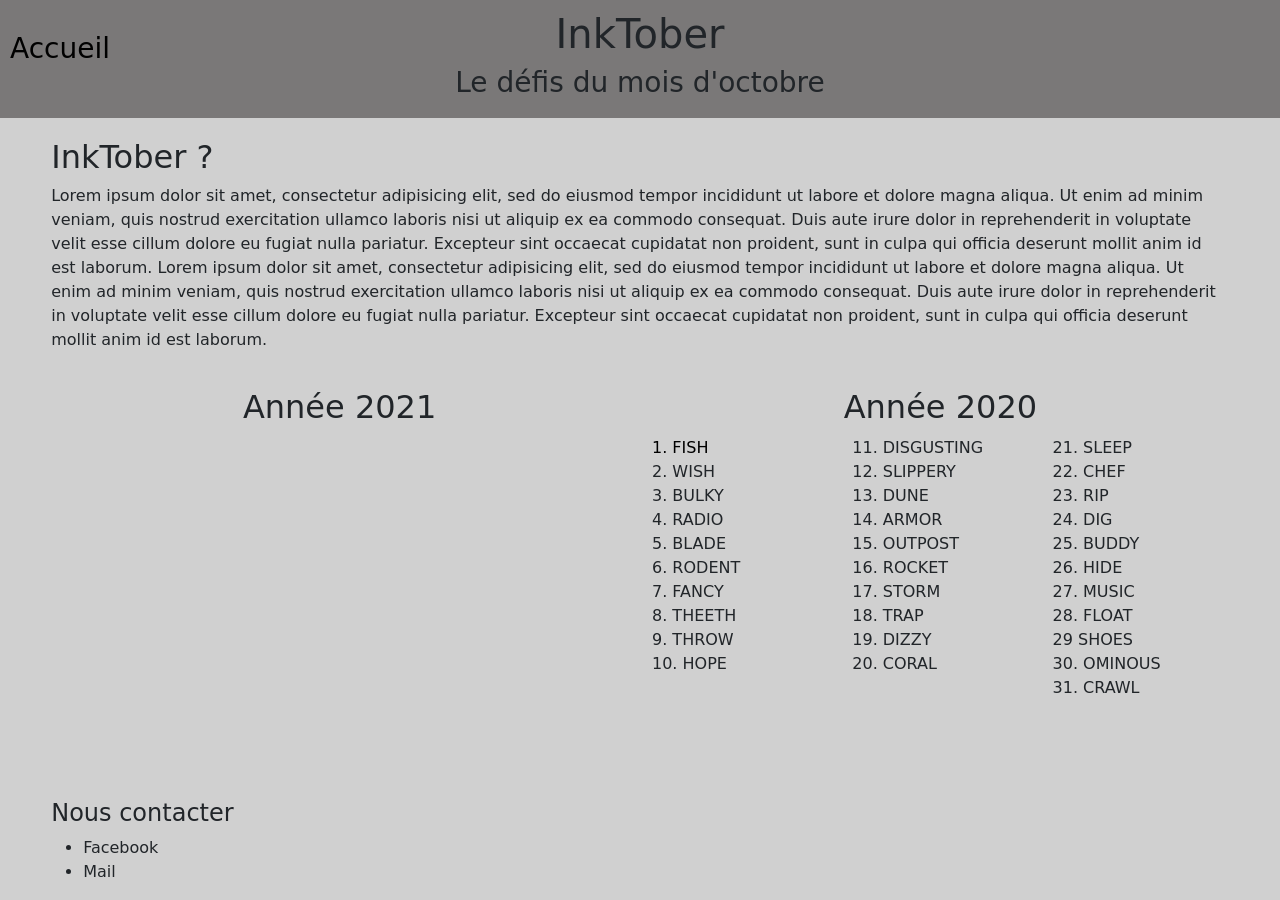
==== InkTober/index.html @ 4a374988 "[Init] Index, arborescence, InkTober" ====
<!DOCTYPE html>
<html lang="fr" dir="ltr">
  <head>
    <meta charset="utf-8">
    <title>Bouquin'eirb</title>
    <link rel="icon" href="img/favicon.png">
    <link href="https://cdn.jsdelivr.net/npm/bootstrap@5.0.0-beta1/dist/css/bootstrap.min.css" rel="stylesheet" integrity="sha384-giJF6kkoqNQ00vy+HMDP7azOuL0xtbfIcaT9wjKHr8RbDVddVHyTfAAsrekwKmP1" crossorigin="anonymous">
    <link href="../CSS/InkTober/main.css" rel="stylesheet">
  </head>
  <body>
    <header class="row">
      <div id="Accueil" class="col-1">
        <a href="../index.html">
          <h3>Accueil</h3>
        </a>
      </div>
      <div class="col-4 offset-3">
        <h1>InkTober</h1>
        <h3>Le défis du mois d'octobre</h3>
      </div>
    </header>
    <div class="margin-lr">
      <article id="Presentation">
        <h2>InkTober ?</h2>
        <p>Lorem ipsum dolor sit amet, consectetur adipisicing elit, sed do eiusmod tempor incididunt ut labore et dolore magna aliqua. Ut enim ad minim veniam, quis nostrud exercitation ullamco laboris nisi ut aliquip ex ea commodo consequat. Duis aute irure dolor in reprehenderit in voluptate velit esse cillum dolore eu fugiat nulla pariatur. Excepteur sint occaecat cupidatat non proident, sunt in culpa qui officia deserunt mollit anim id est laborum. Lorem ipsum dolor sit amet, consectetur adipisicing elit, sed do eiusmod tempor incididunt ut labore et dolore magna aliqua. Ut enim ad minim veniam, quis nostrud exercitation ullamco laboris nisi ut aliquip ex ea commodo consequat. Duis aute irure dolor in reprehenderit in voluptate velit esse cillum dolore eu fugiat nulla pariatur. Excepteur sint occaecat cupidatat non proident, sunt in culpa qui officia deserunt mollit anim id est laborum.</p>
      </article>
      <div class="row">
        <div class="col-6">
          <article class="production">
            <h2>Année 2021</h2>
          </article>
        </div>
        <div class="col-6">
          <article class="production">
            <h2>Année 2020</h2>
            <div class="row">
              <div class="col-4">
                <p>
                  <a href="2020/Fish.pdf">1. FISH</a><br>
                  2. WISH <br>
                  3. BULKY <br>
                  4. RADIO <br>
                  5. BLADE <br>
                  6. RODENT <br>
                  7. FANCY <br>
                  8. THEETH <br>
                  9. THROW <br>
                  10. HOPE
                </p>
              </div>
              <div class="col-4">
                <p>
                  11. DISGUSTING <br>
                  12. SLIPPERY <br>
                  13. DUNE <br>
                  14. ARMOR <br>
                  15. OUTPOST <br>
                  16. ROCKET <br>
                  17. STORM <br>
                  18. TRAP <br>
                  19. DIZZY <br>
                  20. CORAL
                </p>
              </div>
              <div class="col-4">
                <p>
                  21. SLEEP <br>
                  22. CHEF <br>
                  23. RIP <br>
                  24. DIG <br>
                  25. BUDDY <br>
                  26. HIDE <br>
                  27. MUSIC <br>
                  28. FLOAT <br>
                  29 SHOES <br>
                  30. OMINOUS <br>
                  31. CRAWL
                </p>
              </div>
            </div>
          </article>
        </div>
      </div>
    </div>
  </body>
  <footer class="margin-lr">
    <h4>Nous contacter</h4>
    <ul>
      <li>Facebook</li>
      <li>Mail</li>
    </ul>
  </footer>
</html>
---- CSS/InkTober/main.css ----
body{
  background-color: #d0d0d0;
}

a{
  text-decoration:none;
  color: black;
}

a:hover{
  color: black;
}

header{
  background-color: #7a7878;
  text-align: center;
  font-size: 2rem;
  padding : 10px;
  margin-bottom: 20px;
}

footer{
  display: block;
  position: absolute;
  bottom: 0;
}

.margin-lr{
  margin: 0 4% 0 4%;
}

#Accueil{
  margin-top: 22px;
}

.production > h2{
  margin: 20px 0 10px 0;
  text-align: center;
}
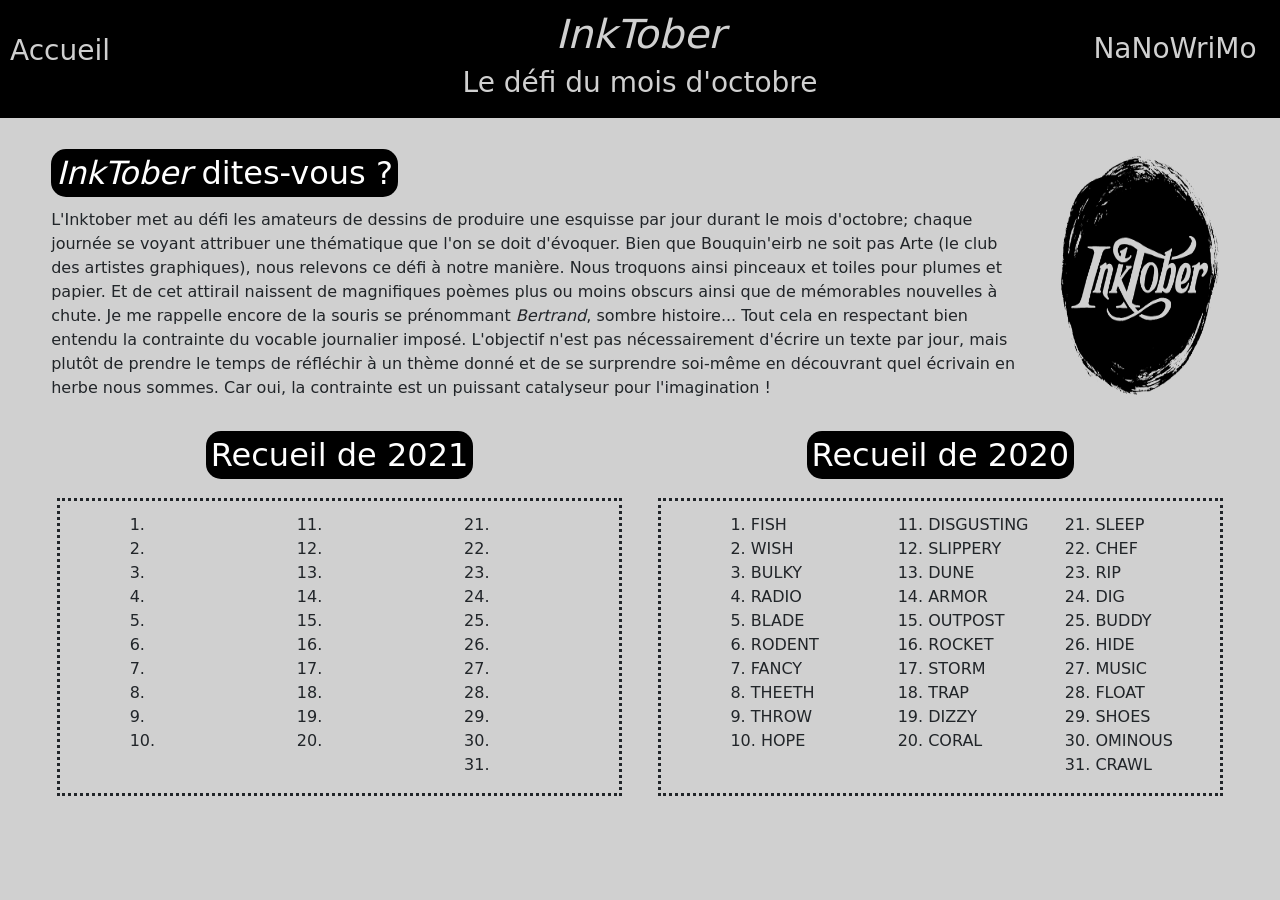
==== commit f6521652: "[InkTober] layout" ====
--- a/InkTober/index.html
+++ b/InkTober/index.html
@@ -3,91 +3,126 @@
   <head>
     <meta charset="utf-8">
     <title>Bouquin'eirb</title>
-    <link rel="icon" href="img/favicon.png">
+    <link rel="icon" href="../img/favicon.png">
     <link href="https://cdn.jsdelivr.net/npm/bootstrap@5.0.0-beta1/dist/css/bootstrap.min.css" rel="stylesheet" integrity="sha384-giJF6kkoqNQ00vy+HMDP7azOuL0xtbfIcaT9wjKHr8RbDVddVHyTfAAsrekwKmP1" crossorigin="anonymous">
     <link href="../CSS/InkTober/main.css" rel="stylesheet">
   </head>
   <body>
-    <header class="row">
-      <div id="Accueil" class="col-1">
-        <a href="../index.html">
-          <h3>Accueil</h3>
-        </a>
-      </div>
-      <div class="col-4 offset-3">
-        <h1>InkTober</h1>
-        <h3>Le défis du mois d'octobre</h3>
+    <header>
+      <div class="row">
+        <div class="col-1 mt-4">
+          <a href="../index.html">
+            <h3>Accueil</h3>
+          </a>
+        </div>
+        <div class="col-4 offset-3">
+          <h1>InkTober</h1>
+          <h3>Le défi du mois d'octobre</h3>
+        </div>
+        <div class="col-2 offset-2 mr-1 top-link">
+          <a href="../NaNoWriMo/index">
+            <h3>NaNoWriMo</h3>
+          </a>
+        </div>
       </div>
     </header>
     <div class="margin-lr">
-      <article id="Presentation">
-        <h2>InkTober ?</h2>
-        <p>Lorem ipsum dolor sit amet, consectetur adipisicing elit, sed do eiusmod tempor incididunt ut labore et dolore magna aliqua. Ut enim ad minim veniam, quis nostrud exercitation ullamco laboris nisi ut aliquip ex ea commodo consequat. Duis aute irure dolor in reprehenderit in voluptate velit esse cillum dolore eu fugiat nulla pariatur. Excepteur sint occaecat cupidatat non proident, sunt in culpa qui officia deserunt mollit anim id est laborum. Lorem ipsum dolor sit amet, consectetur adipisicing elit, sed do eiusmod tempor incididunt ut labore et dolore magna aliqua. Ut enim ad minim veniam, quis nostrud exercitation ullamco laboris nisi ut aliquip ex ea commodo consequat. Duis aute irure dolor in reprehenderit in voluptate velit esse cillum dolore eu fugiat nulla pariatur. Excepteur sint occaecat cupidatat non proident, sunt in culpa qui officia deserunt mollit anim id est laborum.</p>
-      </article>
       <div class="row">
-        <div class="col-6">
+        <article id="Presentation" class="col-xl-10 col-lg-8 col-md-6">
+          <h2 class="pb-2 pt-3"><span><em>InkTober</em> dites-vous ?</span></h2>
+          <p>L'Inktober met au défi les amateurs de dessins de produire une esquisse par jour durant le mois d'octobre; chaque journée se voyant attribuer une thématique que l'on se doit d'évoquer. Bien que Bouquin'eirb ne soit pas Arte (le club des artistes graphiques), nous relevons ce défi à notre manière. Nous troquons ainsi pinceaux et toiles pour plumes et papier. Et de cet attirail naissent de magnifiques poèmes plus ou moins obscurs ainsi que de mémorables nouvelles à chute. Je me rappelle encore de la souris se prénommant <em>Bertrand</em>, sombre histoire... Tout cela en respectant bien entendu la contrainte du vocable journalier imposé. L'objectif n'est pas nécessairement d'écrire un texte par jour, mais plutôt de prendre le temps de réfléchir à un thème donné et de se surprendre soi-même en découvrant quel écrivain en herbe nous sommes. Car oui, la contrainte est un puissant catalyseur pour l'imagination !</p>
+        </article>
+        <img class="col-xl-2 col-lg-4 col-md-6"src="../img/InkTober.png" alt="Inktober logo">
+      </div>
+      <div class="row">
+        <div class="col-lg-6">
           <article class="production">
-            <h2>Année 2021</h2>
+            <h2 class="mb-4"><span>Recueil de 2021</span></h2>
+            <div class="row">
+              <p class="col-4">
+                <a href="2021/1.pdf">1. </a><br>
+                <a href="2021/2.pdf">2. </a><br>
+                <a href="2021/3.pdf">3. </a><br>
+                <a href="2021/4.pdf">4. </a><br>
+                <a href="2021/5.pdf">5. </a><br>
+                <a href="2021/6.pdf">6. </a><br>
+                <a href="2021/7.pdf">7. </a><br>
+                <a href="2021/8.pdf">8. </a><br>
+                <a href="2021/8.pdf">9. </a><br>
+                <a href="2021/10.pdf">10. </a><br>
+              </p>
+              <p class="col-4">
+                <a href="2021/11.pdf">11. </a><br>
+                <a href="2021/12.pdf">12. </a><br>
+                <a href="2021/13.pdf">13. </a><br>
+                <a href="2021/14.pdf">14. </a><br>
+                <a href="2021/15.pdf">15. </a><br>
+                <a href="2021/16.pdf">16. </a><br>
+                <a href="2021/17.pdf">17. </a><br>
+                <a href="2021/18.pdf">18. </a><br>
+                <a href="2021/19.pdf">19. </a><br>
+                <a href="2021/20.pdf">20. </a><br>
+              </p>
+              <p class="col-4">
+                <a href="2021/21.pdf">21. </a><br>
+                <a href="2021/22.pdf">22. </a><br>
+                <a href="2021/23.pdf">23. </a><br>
+                <a href="2021/24.pdf">24. </a><br>
+                <a href="2021/25.pdf">25. </a><br>
+                <a href="2021/26.pdf">26. </a><br>
+                <a href="2021/27.pdf">27. </a><br>
+                <a href="2021/28.pdf">28. </a><br>
+                <a href="2021/29.pdf">29. </a><br>
+                <a href="2021/30.pdf">30. </a><br>
+                <a href="2021/31.pdf">31. </a><br>
+              </p>
           </article>
         </div>
-        <div class="col-6">
+        <div class="col-lg-6">
           <article class="production">
-            <h2>Année 2020</h2>
+            <h2 class="mb-4"><span>Recueil de 2020</span></h2>
             <div class="row">
-              <div class="col-4">
-                <p>
-                  <a href="2020/Fish.pdf">1. FISH</a><br>
-                  2. WISH <br>
-                  3. BULKY <br>
-                  4. RADIO <br>
-                  5. BLADE <br>
-                  6. RODENT <br>
-                  7. FANCY <br>
-                  8. THEETH <br>
-                  9. THROW <br>
-                  10. HOPE
-                </p>
-              </div>
-              <div class="col-4">
-                <p>
-                  11. DISGUSTING <br>
-                  12. SLIPPERY <br>
-                  13. DUNE <br>
-                  14. ARMOR <br>
-                  15. OUTPOST <br>
-                  16. ROCKET <br>
-                  17. STORM <br>
-                  18. TRAP <br>
-                  19. DIZZY <br>
-                  20. CORAL
-                </p>
-              </div>
-              <div class="col-4">
-                <p>
-                  21. SLEEP <br>
-                  22. CHEF <br>
-                  23. RIP <br>
-                  24. DIG <br>
-                  25. BUDDY <br>
-                  26. HIDE <br>
-                  27. MUSIC <br>
-                  28. FLOAT <br>
-                  29 SHOES <br>
-                  30. OMINOUS <br>
-                  31. CRAWL
-                </p>
-              </div>
+              <p class="col-4">
+                <a href="2020/Fish.pdf">1. FISH</a><br>
+                <a href="2020/Wish.pdf">2. WISH</a><br>
+                <a href="2020/Bulky.pdf">3. BULKY</a><br>
+                <a href="2020/Radio.pdf">4. RADIO</a><br>
+                <a href="2020/Blade.pdf">5. BLADE</a> <br>
+                <a href="2020/Rodent.pdf">6. RODENT</a> <br>
+                <a href="2020/Fancy.pdf">7. FANCY</a> <br>
+                <a href="2020/Theeth.pdf">8. THEETH</a> <br>
+                <a href="2020/Throw.pdf">9. THROW</a> <br>
+                <a href="2020/Hope.pdf">10. HOPE</a>
+              </p>
+              <p class="col-4">
+                <a href="2020/Disgusting.pdf">11. DISGUSTING</a> <br>
+                <a href="2020/Slippery.pdf">12. SLIPPERY</a> <br>
+                <a href="2020/Dune.pdf">13. DUNE</a> <br>
+                <a href="2020/Armor.pdf">14. ARMOR</a> <br>
+                <a href="2020/Outpost.pdf">15. OUTPOST</a> <br>
+                <a href="2020/Rocket.pdf">16. ROCKET</a> <br>
+                <a href="2020/Storm.pdf">17. STORM</a> <br>
+                <a href="2020/Trap.pdf">18. TRAP</a> <br>
+                <a href="2020/Dizzy.pdf">19. DIZZY</a> <br>
+                <a href="2020/Coral.pdf">20. CORAL</a>
+              </p>
+              <p class="col-4">
+                <a href="2020/Sleep.pdf">21. SLEEP</a> <br>
+                <a href="2020/Chef.pdf">22. CHEF</a> <br>
+                <a href="2020/Rip.pdf">23. RIP</a> <br>
+                <a href="2020/Dig.pdf">24. DIG</a> <br>
+                <a href="2020/Buddy.pdf">25. BUDDY</a> <br>
+                <a href="2020/Hide.pdf">26. HIDE</a> <br>
+                <a href="2020/Music.pdf">27. MUSIC</a> <br>
+                <a href="2020/Float.pdf">28. FLOAT</a> <br>
+                <a href="2020/Shoes.pdf">29. SHOES</a> <br>
+                <a href="2020/Ominous.pdf">30. OMINOUS</a> <br>
+                <a href="2020/Crawl.pdf">31. CRAWL</a>
+              </p>
             </div>
           </article>
         </div>
       </div>
     </div>
   </body>
-  <footer class="margin-lr">
-    <h4>Nous contacter</h4>
-    <ul>
-      <li>Facebook</li>
-      <li>Mail</li>
-    </ul>
-  </footer>
 </html>
--- a/CSS/InkTober/main.css
+++ b/CSS/InkTober/main.css
@@ -4,33 +4,55 @@
 
 a{
   text-decoration:none;
-  color: black;
+  color: inherit;
 }
 
-a:hover{
-  color: black;
+h1, h3, header > a:hover{
+  color: #d0d0d0;
+}
+
+h1{
+  font-style: italic;
 }
 
 header{
-  background-color: #7a7878;
+  background-color: black;
   text-align: center;
   font-size: 2rem;
   padding : 10px;
   margin-bottom: 20px;
 }
 
-footer{
-  display: block;
-  position: absolute;
-  bottom: 0;
+p{
+  font-size: 16px;
+}
+
+span{
+  background-color: black;
+  color: white;
+  border-radius: 15px;
+  padding: 5px;
 }
 
 .margin-lr{
   margin: 0 4% 0 4%;
 }
 
-#Accueil{
+.top-link{
   margin-top: 22px;
+}
+
+.production > div.row{
+  border-style: dotted;
+  padding: 2% 0 0 10%;
+  margin: 2% 1% 5% 1%;
+}
+
+.production > div > p > a:hover{
+  background-color: black;
+  color: white;
+  padding: 3px;
+  border-radius: 7px;
 }
 
 .production > h2{
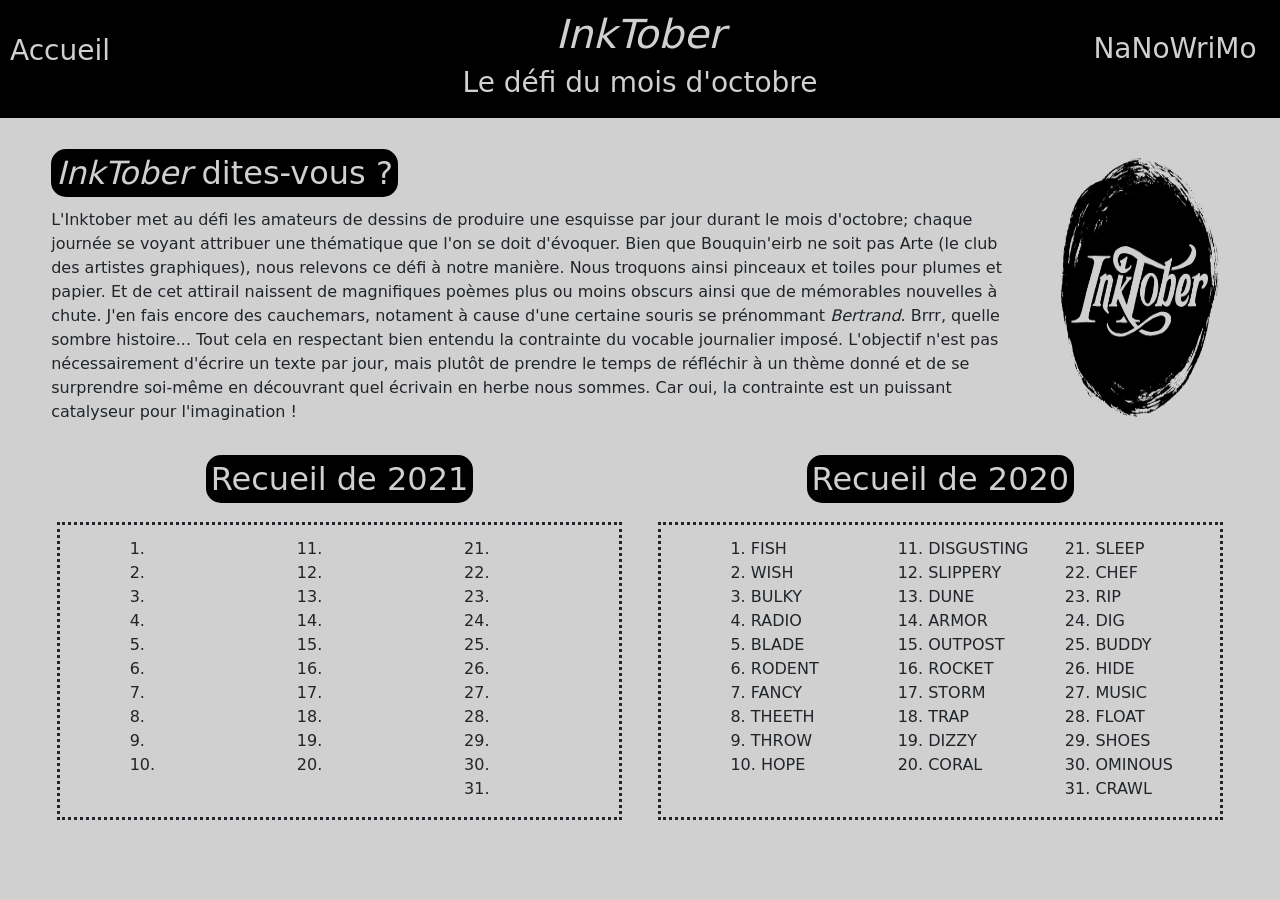
==== commit 8298521a: "[InkTober] correction texte intro + couleur des sous-titres" ====
--- a/InkTober/index.html
+++ b/InkTober/index.html
@@ -30,7 +30,7 @@
       <div class="row">
         <article id="Presentation" class="col-xl-10 col-lg-8 col-md-6">
           <h2 class="pb-2 pt-3"><span><em>InkTober</em> dites-vous ?</span></h2>
-          <p>L'Inktober met au défi les amateurs de dessins de produire une esquisse par jour durant le mois d'octobre; chaque journée se voyant attribuer une thématique que l'on se doit d'évoquer. Bien que Bouquin'eirb ne soit pas Arte (le club des artistes graphiques), nous relevons ce défi à notre manière. Nous troquons ainsi pinceaux et toiles pour plumes et papier. Et de cet attirail naissent de magnifiques poèmes plus ou moins obscurs ainsi que de mémorables nouvelles à chute. Je me rappelle encore de la souris se prénommant <em>Bertrand</em>, sombre histoire... Tout cela en respectant bien entendu la contrainte du vocable journalier imposé. L'objectif n'est pas nécessairement d'écrire un texte par jour, mais plutôt de prendre le temps de réfléchir à un thème donné et de se surprendre soi-même en découvrant quel écrivain en herbe nous sommes. Car oui, la contrainte est un puissant catalyseur pour l'imagination !</p>
+          <p>L'Inktober met au défi les amateurs de dessins de produire une esquisse par jour durant le mois d'octobre; chaque journée se voyant attribuer une thématique que l'on se doit d'évoquer. Bien que Bouquin'eirb ne soit pas Arte (le club des artistes graphiques), nous relevons ce défi à notre manière. Nous troquons ainsi pinceaux et toiles pour plumes et papier. Et de cet attirail naissent de magnifiques poèmes plus ou moins obscurs ainsi que de mémorables nouvelles à chute. J'en fais encore des cauchemars, notament à cause d'une certaine souris se prénommant <em>Bertrand</em>. Brrr, quelle sombre histoire... Tout cela en respectant bien entendu la contrainte du vocable journalier imposé. L'objectif n'est pas nécessairement d'écrire un texte par jour, mais plutôt de prendre le temps de réfléchir à un thème donné et de se surprendre soi-même en découvrant quel écrivain en herbe nous sommes. Car oui, la contrainte est un puissant catalyseur pour l'imagination !</p>
         </article>
         <img class="col-xl-2 col-lg-4 col-md-6"src="../img/InkTober.png" alt="Inktober logo">
       </div>
--- a/CSS/InkTober/main.css
+++ b/CSS/InkTober/main.css
@@ -29,7 +29,7 @@
 
 span{
   background-color: black;
-  color: white;
+  color: #d0d0d0;
   border-radius: 15px;
   padding: 5px;
 }
@@ -50,7 +50,7 @@
 
 .production > div > p > a:hover{
   background-color: black;
-  color: white;
+  color: #d0d0d0;
   padding: 3px;
   border-radius: 7px;
 }
